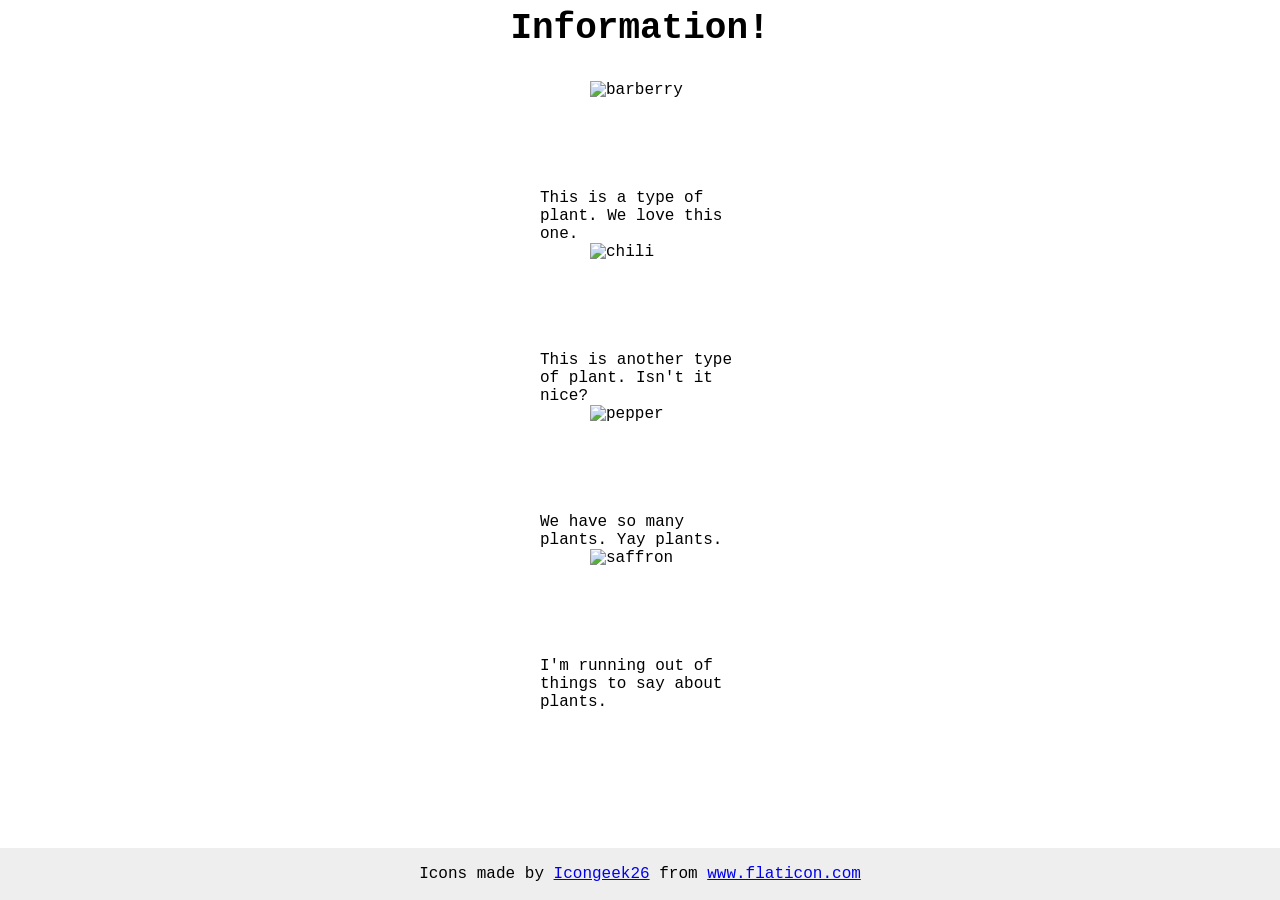
==== foundations/flex/04-flex-information/index.html @ e96e45fd "css-ex flex 04" ====
<!DOCTYPE html>
<html lang="en">

<head>
  <meta charset="UTF-8">
  <meta http-equiv="X-UA-Compatible" content="IE=edge">
  <meta name="viewport" content="width=device-width, initial-scale=1.0">
  <title>Information</title>
  <link rel="stylesheet" href="style.css">
</head>

<body>
  <div class="container">
    <div class="title">Information!</div>
    <div class="content">
      <div class="item1">
        <img src="./images/barberry.png" alt="barberry">
        <div class="text">This is a type of plant. We love this one.</div>
      </div>
      <div class="item2">
        <img src="./images/chilli.png" alt="chili">
        <div class="text">This is another type of plant. Isn't it nice?</div>
      </div>
      <div class="item3">
        <img src="./images/pepper.png" alt="pepper">
        <div class="text">We have so many plants. Yay plants.</div>
      </div>
      <div class="item4">
        <img src="./images/saffron.png" alt="saffron">
        <div class="text">I'm running out of things to say about plants.</div>
      </div>
    </div>
  </div>
  <!-- disregard this section, it's here to give attribution to the creator of these icons -->
  <div class="footer">
    <div>Icons made by <a href="https://www.flaticon.com/authors/icongeek26" title="Icongeek26">Icongeek26</a> from <a
        href="https://www.flaticon.com/" title="Flaticon">www.flaticon.com</a></div>
  </div>
</body>

</html>
---- foundations/flex/04-flex-information/style.css ----
body {
  font-family: 'Courier New', Courier, monospace;
}

.container {
  display: flex;
  flex-direction: column;
  justify-content: center;
  align-items: center;
  gap: 32px;
}

.item1,
.item2,
.item3,
.item4 {
  display: flex;
  flex-direction: column;
  align-items: center;
  gap: 8px;
  width: 200px;
}

img {
  width: 100px;
  height: 100px;
}

.title {
  font-size: 36px;
  font-weight: 900;
}

/* do not edit this footer */
.footer {
  position: fixed;
  bottom: 0;
  left: 0;
  right: 0;
  height: 52px;
  display: flex;
  align-items: center;
  justify-content: center;
  background: #eee;
}
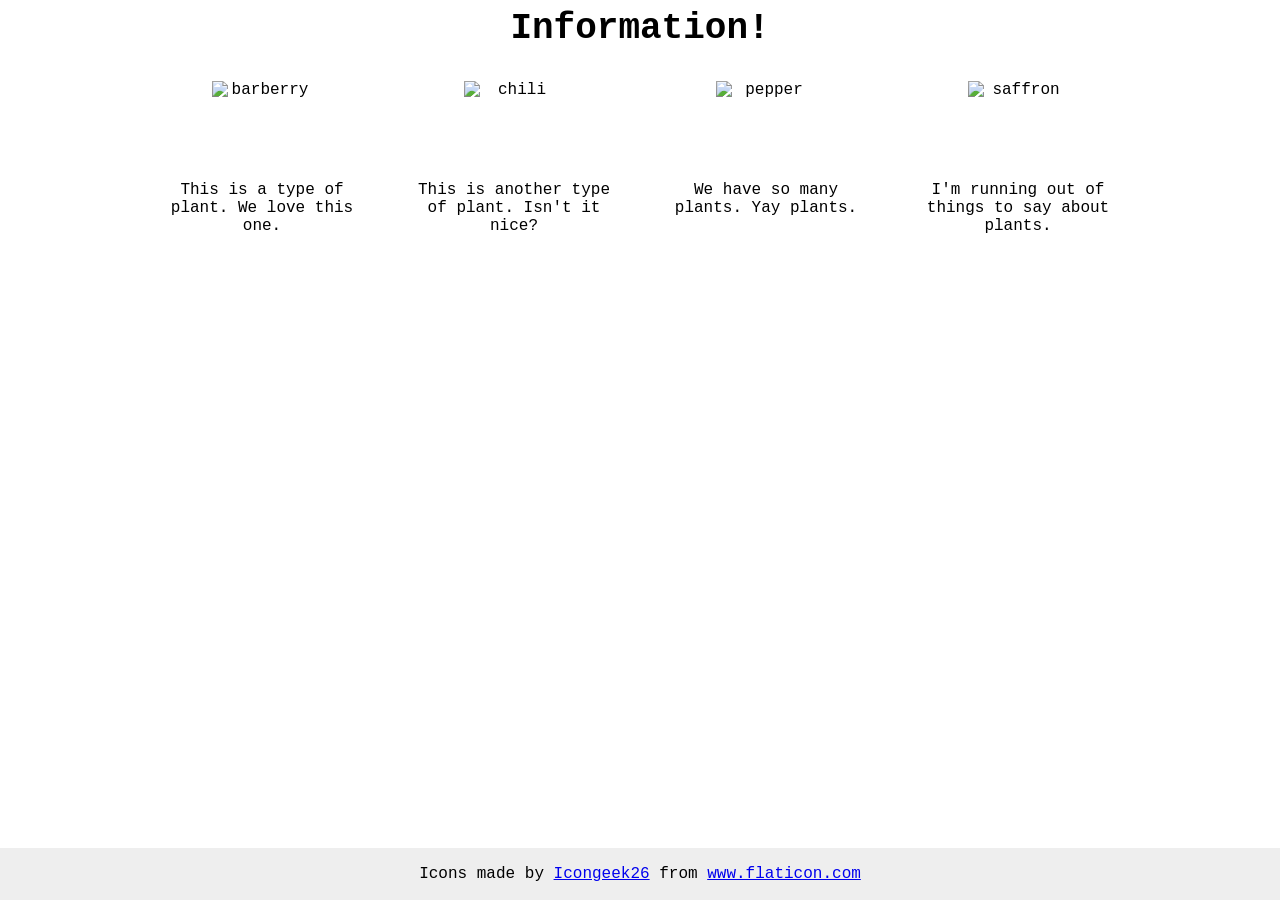
==== commit 5c8f215a: "merging redundant separate divs, removing gap between img and text" ====
--- a/foundations/flex/04-flex-information/index.html
+++ b/foundations/flex/04-flex-information/index.html
@@ -13,19 +13,19 @@
   <div class="container">
     <div class="title">Information!</div>
     <div class="content">
-      <div class="item1">
+      <div class="item">
         <img src="./images/barberry.png" alt="barberry">
         <div class="text">This is a type of plant. We love this one.</div>
       </div>
-      <div class="item2">
+      <div class="item">
         <img src="./images/chilli.png" alt="chili">
         <div class="text">This is another type of plant. Isn't it nice?</div>
       </div>
-      <div class="item3">
+      <div class="item">
         <img src="./images/pepper.png" alt="pepper">
         <div class="text">We have so many plants. Yay plants.</div>
       </div>
-      <div class="item4">
+      <div class="item">
         <img src="./images/saffron.png" alt="saffron">
         <div class="text">I'm running out of things to say about plants.</div>
       </div>
--- a/foundations/flex/04-flex-information/style.css
+++ b/foundations/flex/04-flex-information/style.css
@@ -1,5 +1,6 @@
 body {
   font-family: 'Courier New', Courier, monospace;
+  text-align: center;
 }
 
 .container {
@@ -10,14 +11,15 @@
   gap: 32px;
 }
 
-.item1,
-.item2,
-.item3,
-.item4 {
+.content {
+  display: flex;
+  gap: 52px;
+}
+
+.item {
   display: flex;
   flex-direction: column;
   align-items: center;
-  gap: 8px;
   width: 200px;
 }
 
